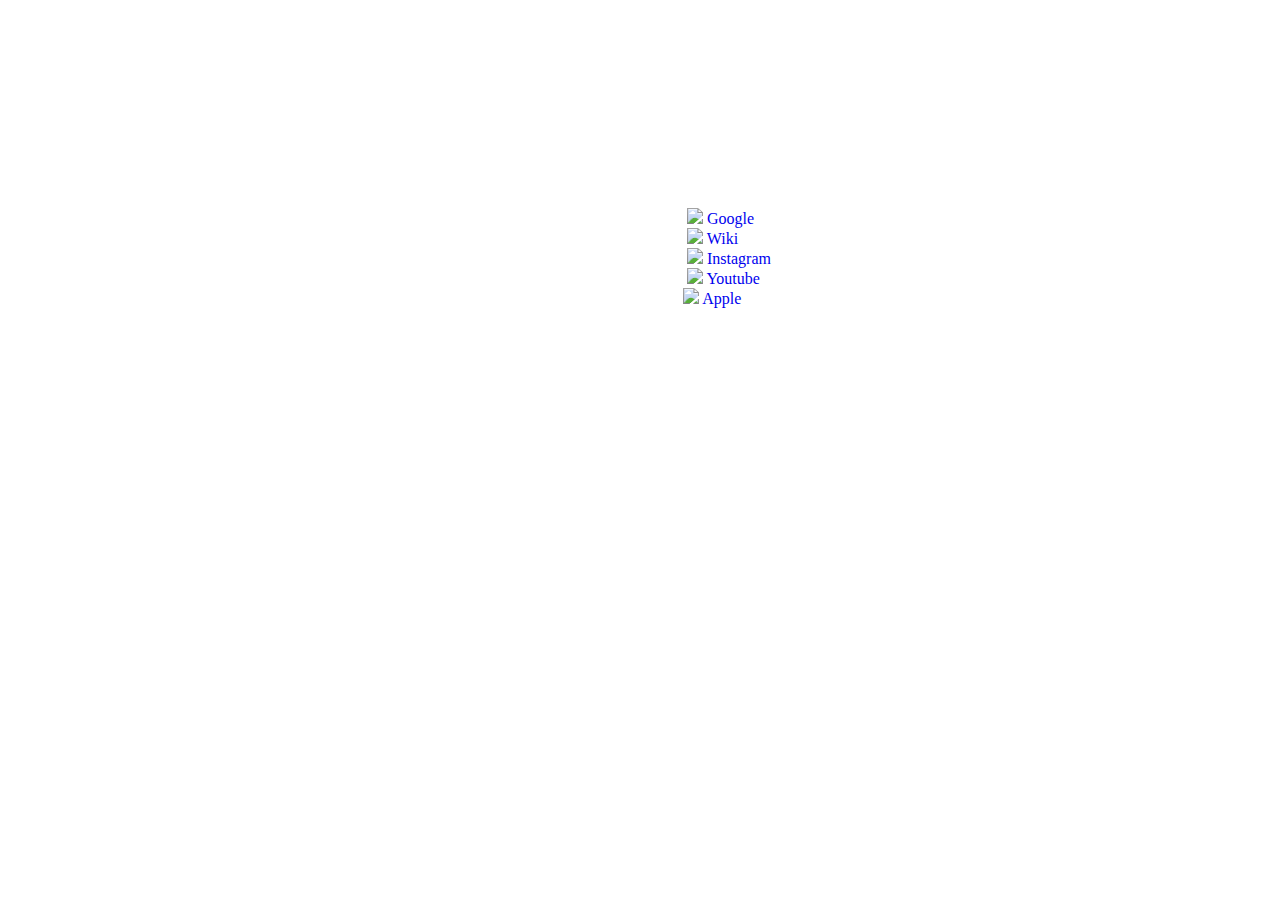
==== HwLimks.html @ fa376663 "HwLess3" ====
<!DOCTYPE html>
<html lang="en">
<head>
    <meta charset="UTF-8">
    <meta http-equiv="X-UA-Compatible" content="IE=edge">
    <meta name="viewport" content="width=device-width, initial-scale=1.0">
    <title>Introduction</title>
</head>
<body>
    <img style="width: 20px;margin-left: 679px;margin-top:200px;" src="https://upload.wikimedia.org/wikipedia/commons/thumb/e/e1/Google_Chrome_icon_%28February_2022%29.svg/1920px-Google_Chrome_icon_%28February_2022%29.svg.png">
    <a style="text-decoration:none" href="http://www.google.com"> Google </a>
    <img style="width: 20px;margin-left: 679px;" src="https://upload.wikimedia.org/wikipedia/commons/thumb/2/2c/Tango_style_Wikipedia_Icon.svg/120px-Tango_style_Wikipedia_Icon.svg.png">
     <a style="text-decoration:none" href="https://en.wikipedia.org/wiki/Main_Page"> Wiki</a>
     <img style="width: 20px;margin-left: 679px;" src="https://upload.wikimedia.org/wikipedia/commons/thumb/a/a5/Instagram_icon.png/600px-Instagram_icon.png">
     <a style="text-decoration:none" href="https://www.instagram.com">Instagram</a>
     <img style="width: 20px;margin-left: 679px;" src="https://cdn-icons-png.flaticon.com/512/1384/1384060.png">
     <a style="text-decoration:none" href="https://www.youtube.com">Youtube</a>
     <img style="width: 30px;margin-left: 675px;" src="https://1000logos.net/wp-content/uploads/2016/10/Apple-Logo.png">
     <a style="text-decoration:none;" href="https://www.apple.com">Apple</a>


   

</body>

</html>
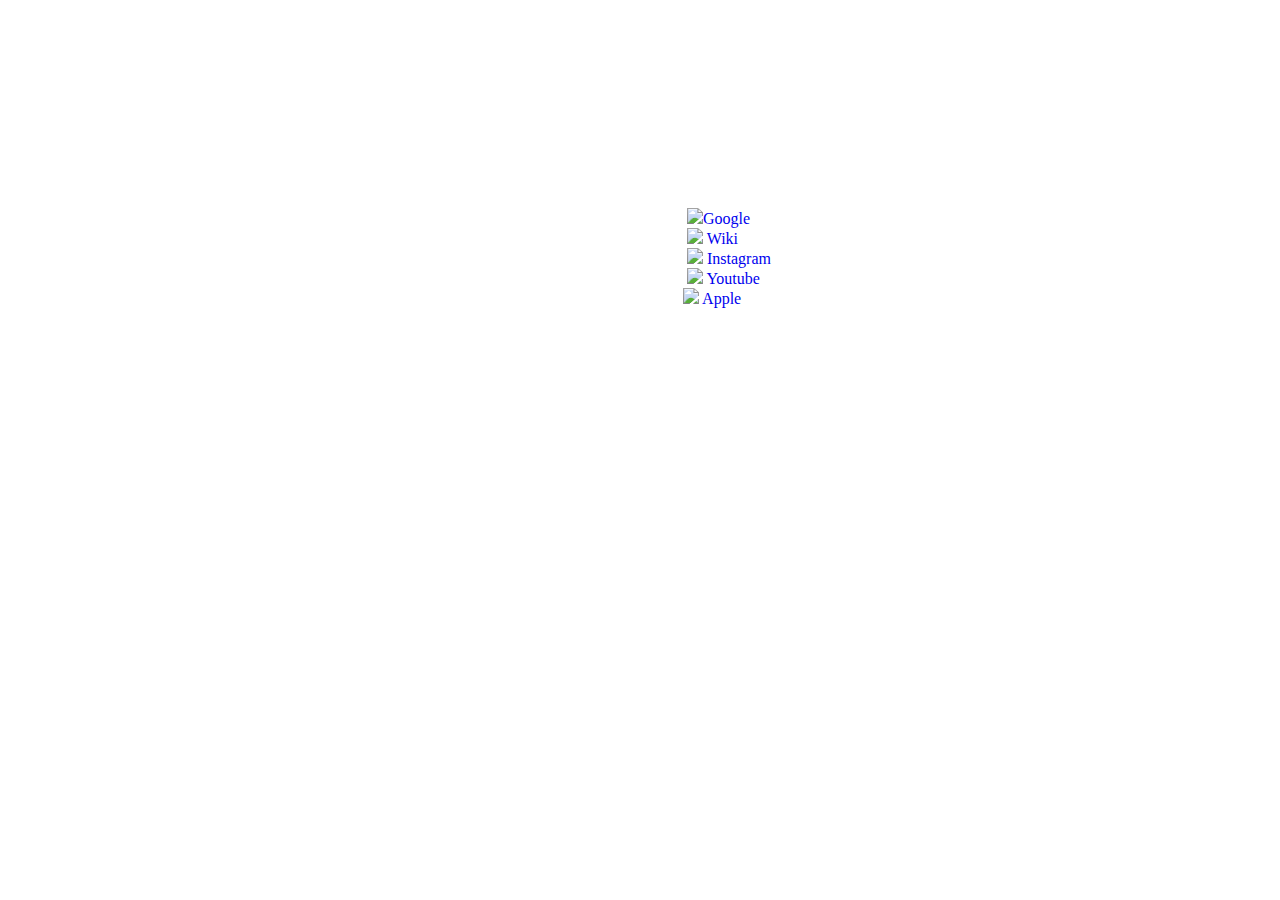
==== commit dc10babe: "Merge 573f387b826a2835a059d8b72a79a55c09b360af into 3b7820d888f6a7d74385c8a91afe814d05064c85" ====
--- a/HwLimks.html
+++ b/HwLimks.html
@@ -7,16 +7,26 @@
     <title>Introduction</title>
 </head>
 <body>
-    <img style="width: 20px;margin-left: 679px;margin-top:200px;" src="https://upload.wikimedia.org/wikipedia/commons/thumb/e/e1/Google_Chrome_icon_%28February_2022%29.svg/1920px-Google_Chrome_icon_%28February_2022%29.svg.png">
-    <a style="text-decoration:none" href="http://www.google.com"> Google </a>
-    <img style="width: 20px;margin-left: 679px;" src="https://upload.wikimedia.org/wikipedia/commons/thumb/2/2c/Tango_style_Wikipedia_Icon.svg/120px-Tango_style_Wikipedia_Icon.svg.png">
-     <a style="text-decoration:none" href="https://en.wikipedia.org/wiki/Main_Page"> Wiki</a>
-     <img style="width: 20px;margin-left: 679px;" src="https://upload.wikimedia.org/wikipedia/commons/thumb/a/a5/Instagram_icon.png/600px-Instagram_icon.png">
-     <a style="text-decoration:none" href="https://www.instagram.com">Instagram</a>
-     <img style="width: 20px;margin-left: 679px;" src="https://cdn-icons-png.flaticon.com/512/1384/1384060.png">
-     <a style="text-decoration:none" href="https://www.youtube.com">Youtube</a>
-     <img style="width: 30px;margin-left: 675px;" src="https://1000logos.net/wp-content/uploads/2016/10/Apple-Logo.png">
-     <a style="text-decoration:none;" href="https://www.apple.com">Apple</a>
+    
+    <a style="text-decoration:none" href="http://www.google.com"> 
+        <img style="width: 20px;margin-left: 679px;margin-top:200px;" src="https://upload.wikimedia.org/wikipedia/commons/thumb/e/e1/Google_Chrome_icon_%28February_2022%29.svg/1920px-Google_Chrome_icon_%28February_2022%29.svg.png">Google </a>
+    
+     <a style="text-decoration:none" href="https://en.wikipedia.org/wiki/Main_Page">
+        <img style="width: 20px;margin-left: 679px;" src="https://upload.wikimedia.org/wikipedia/commons/thumb/2/2c/Tango_style_Wikipedia_Icon.svg/120px-Tango_style_Wikipedia_Icon.svg.png">
+        Wiki</a>
+    
+     <a style="text-decoration:none" href="https://www.instagram.com">
+        <img style="width: 20px;margin-left: 679px;" src="https://upload.wikimedia.org/wikipedia/commons/thumb/a/a5/Instagram_icon.png/600px-Instagram_icon.png">
+        Instagram</a>
+     
+     <a style="text-decoration:none" href="https://www.youtube.com">
+        <img style="width: 20px;margin-left: 679px;" src="https://cdn-icons-png.flaticon.com/512/1384/1384060.png">
+        Youtube</a>
+     
+     <a style="text-decoration:none;" href="https://www.apple.com">
+        <img style="width: 30px;margin-left: 675px;" src="https://1000logos.net/wp-content/uploads/2016/10/Apple-Logo.png">
+        Apple</a>
+     
 
 
    
